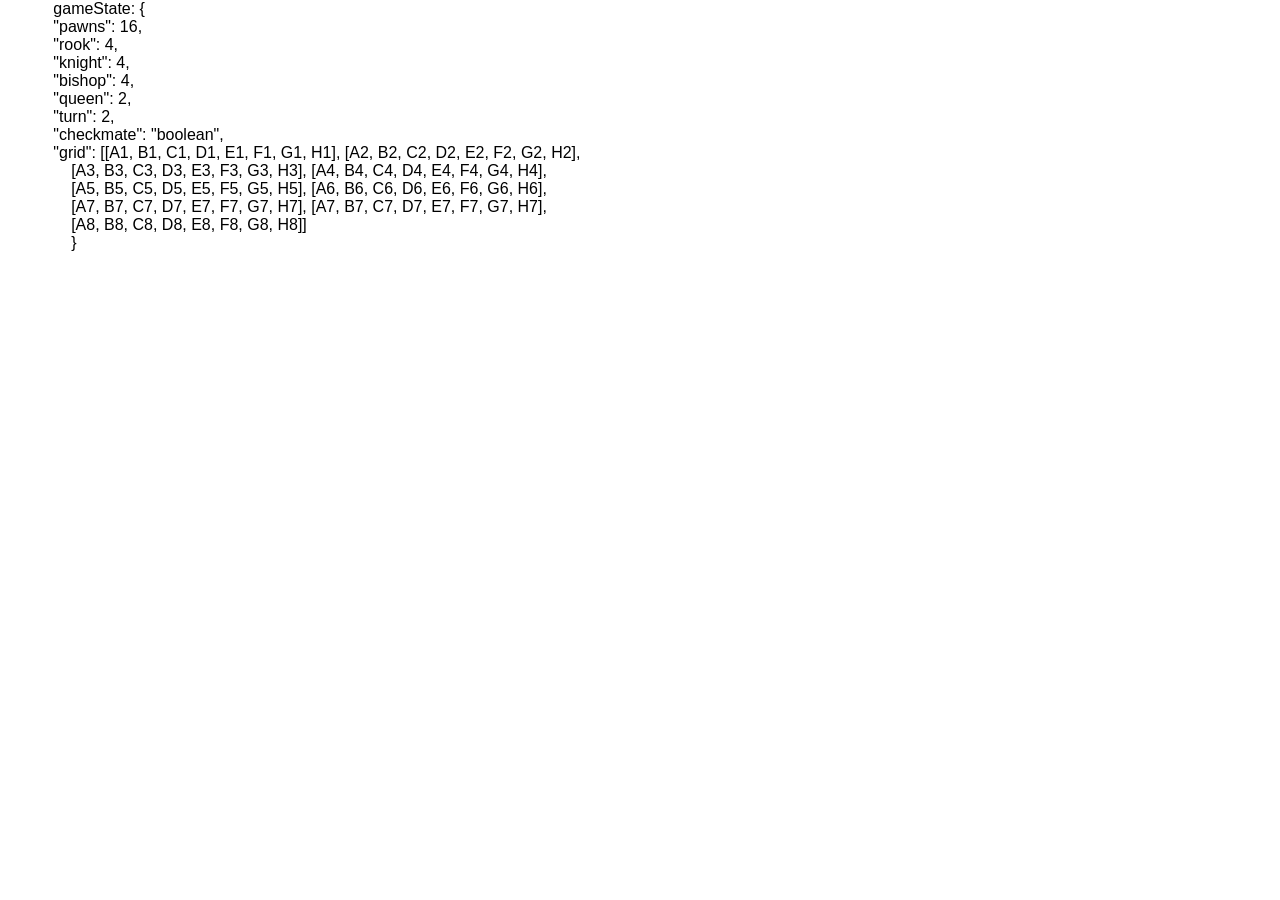
==== chess-generateTable/chess_table.html @ 06133c2f "First attempt This is my first attempt. I am first trying to use the innerhtml method of inserting. " ====
<!DOCTYPE html>
<html>
<head>
    <meta charset="utf-8">
    <title>Chess Table</title>
    <link rel="stylesheet" href="css/main.css">
    <link rel="shortcut icon" type="image/png"
          href="https://upload.wikimedia.org/wikipedia/commons/thumb/f/ff/Chess_rdt45.svg/600px-Chess_rdt45.svg.png"/>
    <script src="jss/main.js"></script>



</head>
<body>

<main class="table">
    <h1>

    </h1>

    <pre>
            gameState: {
            "pawns": 16,
            "rook": 4,
            "knight": 4,
            "bishop": 4,
            "queen": 2,
            "turn": 2,
            "checkmate": "boolean",
            "grid": [[A1, B1, C1, D1, E1, F1, G1, H1], [A2, B2, C2, D2, E2, F2, G2, H2],
                [A3, B3, C3, D3, E3, F3, G3, H3], [A4, B4, C4, D4, E4, F4, G4, H4],
                [A5, B5, C5, D5, E5, F5, G5, H5], [A6, B6, C6, D6, E6, F6, G6, H6],
                [A7, B7, C7, D7, E7, F7, G7, H7], [A7, B7, C7, D7, E7, F7, G7, H7],
                [A8, B8, C8, D8, E8, F8, G8, H8]]
                }

        </pre>
</main>
</body>
</html>
---- chess-generateTable/css/main.css ----
* {
    padding: 0;
    margin: 0;
    font-family: Arial, "Times New Roman", Serif;
}

header {

    display: flex;
    padding-bottom: 3%;
    background: #33ccff;
}

#headertitle {

    width: 50%;

}

#headerimage {
    height: 100%;
    width: 50%;
}

.topnav {
    height: 100%;
    width: 100%;
    background-color: rgb(51, 51, 51);
    overflow: hidden;

}

.topnav a {
    font-size: 1.5em;
    color: #FFF;
    padding-left: 3%;
    text-decoration: none;
    padding-right: 30%;
}

h2{
    padding-top: 20px;
    padding-bottom: 20px;
}

a {
    text-decoration: none;
}

table {
    font-size: 3em;
    color: #333;
    border: 3px solid #000000;
    border-radius: 10px;
    width: 700px;
    height: 600px;
    margin-left: auto;
    margin-right: auto;
}

tr:nth-child(odd) td:nth-child(even), tr:nth-child(even) td:nth-child(odd) {
    background: #000000;
    height: 70px;
    width: 70px;
}

tr:nth-child(even) td:nth-child(odd), tr:nth-child(odd) td:nth-child(even) {
    background: #333;
    height: 70px;
    width: 70px;
}
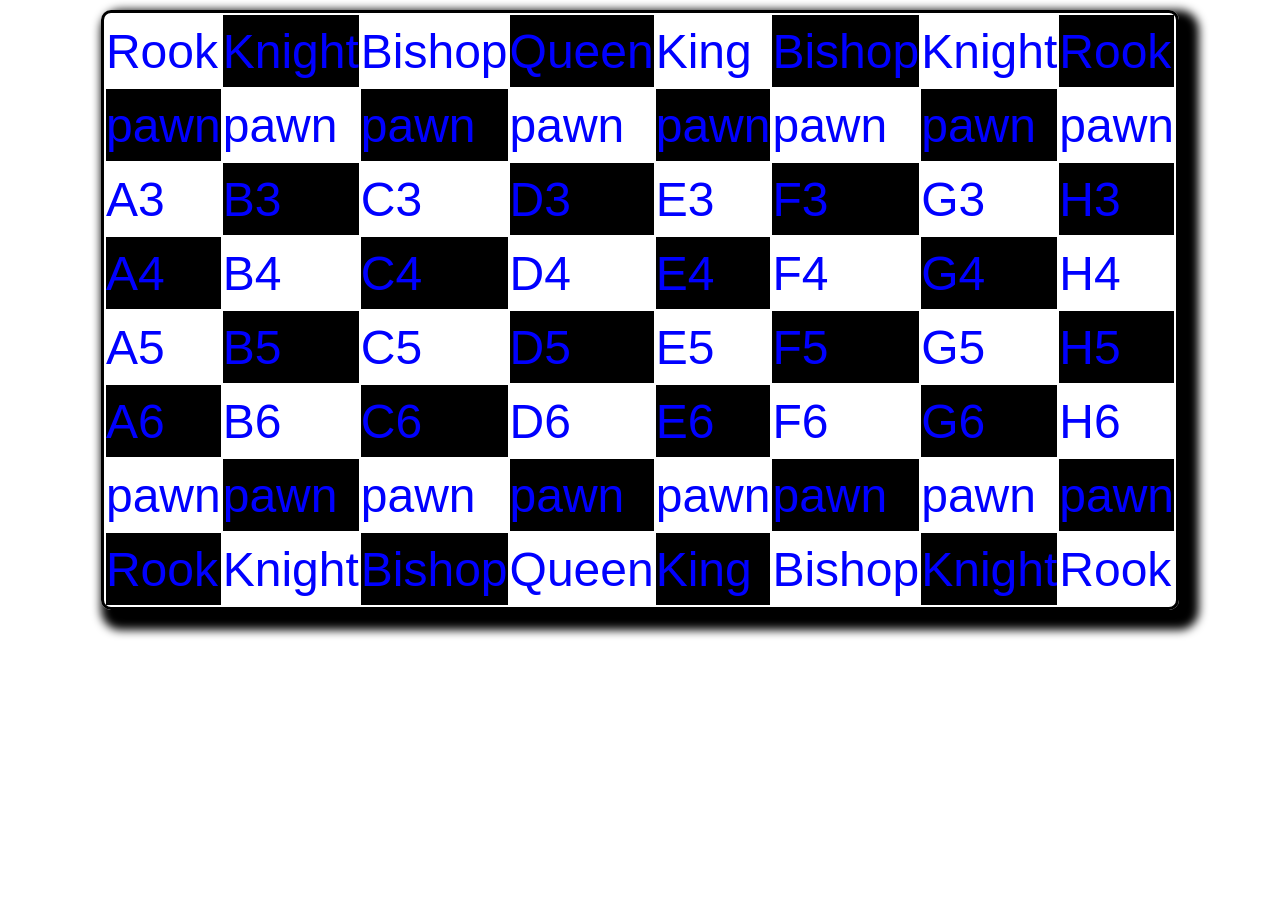
==== commit 560241b8: "Add files via upload" ====
--- a/chess-generateTable/chess_table.html
+++ b/chess-generateTable/chess_table.html
@@ -3,38 +3,18 @@
 <head>
     <meta charset="utf-8">
     <title>Chess Table</title>
+    <link rel="shortcut icon" type="image/png" href="https://upload.wikimedia.org/wikipedia/commons/thumb/f/ff/Chess_rdt45.svg/600px-Chess_rdt45.svg.png"/>
+    <script src="jss/main.js"></script>
+    <script src="jss/model.js"></script>
     <link rel="stylesheet" href="css/main.css">
-    <link rel="shortcut icon" type="image/png"
-          href="https://upload.wikimedia.org/wikipedia/commons/thumb/f/ff/Chess_rdt45.svg/600px-Chess_rdt45.svg.png"/>
-    <script src="jss/main.js"></script>
-
-
 
 </head>
 <body>
 
-<main class="table">
-    <h1>
 
-    </h1>
 
-    <pre>
-            gameState: {
-            "pawns": 16,
-            "rook": 4,
-            "knight": 4,
-            "bishop": 4,
-            "queen": 2,
-            "turn": 2,
-            "checkmate": "boolean",
-            "grid": [[A1, B1, C1, D1, E1, F1, G1, H1], [A2, B2, C2, D2, E2, F2, G2, H2],
-                [A3, B3, C3, D3, E3, F3, G3, H3], [A4, B4, C4, D4, E4, F4, G4, H4],
-                [A5, B5, C5, D5, E5, F5, G5, H5], [A6, B6, C6, D6, E6, F6, G6, H6],
-                [A7, B7, C7, D7, E7, F7, G7, H7], [A7, B7, C7, D7, E7, F7, G7, H7],
-                [A8, B8, C8, D8, E8, F8, G8, H8]]
-                }
 
-        </pre>
-</main>
+
+
 </body>
 </html>
--- a/chess-generateTable/css/main.css
+++ b/chess-generateTable/css/main.css
@@ -6,7 +6,6 @@
 
 header {
 
-    display: flex;
     padding-bottom: 3%;
     background: #33ccff;
 }
@@ -49,8 +48,11 @@
 
 table {
     font-size: 3em;
-    color: #333;
+    margin-top: 10px;
+    border-radius: 5px;
     border: 3px solid #000000;
+    box-shadow: 10px 10px 10px 10px black;
+    margin-bottom: 10px;
     border-radius: 10px;
     width: 700px;
     height: 600px;
@@ -58,18 +60,20 @@
     margin-right: auto;
 }
 
-tr:nth-child(odd) td:nth-child(even), tr:nth-child(even) td:nth-child(odd) {
-    background: #000000;
+
+.black{
+
+    background: #000;
     height: 70px;
     width: 70px;
 }
 
-tr:nth-child(even) td:nth-child(odd), tr:nth-child(odd) td:nth-child(even) {
-    background: #333;
-    height: 70px;
-    width: 70px;
+pre{
+    margin-top: 10%;
 }
 
 
 
 
+
+
